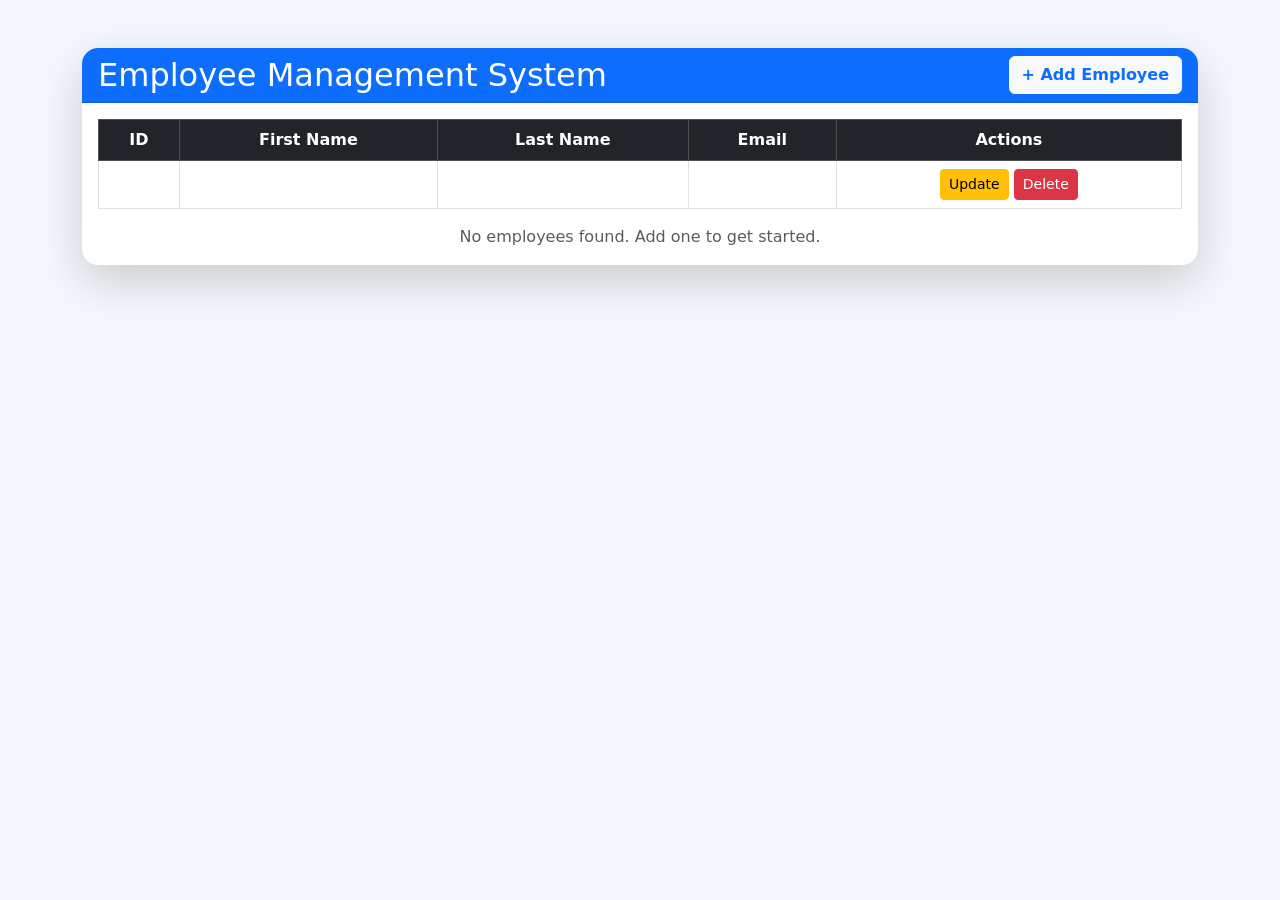
==== target/classes/templates/index.html @ c0b53d02 "Final Employee Management System with UI" ====
<!DOCTYPE html>
<html lang="en" xmlns:th="http://www.thymeleaf.org">
<head>
    <meta charset="UTF-8">
    <title>Employee List</title>
    <link href="https://cdn.jsdelivr.net/npm/bootstrap@5.3.3/dist/css/bootstrap.min.css" rel="stylesheet">
</head>
<body style="background: #f4f7fb;">

<div class="container mt-5">
    <div class="card shadow-lg border-0 rounded-4">
        <div class="card-header bg-primary text-white rounded-top-4 d-flex justify-content-between align-items-center">
            <h2 class="mb-0">Employee Management System</h2>
            <a th:href="@{/showAddForm}" class="btn btn-light text-primary fw-bold">+ Add Employee</a>
        </div>

        <div class="card-body">
            <table class="table table-hover table-bordered align-middle text-center">
                <thead class="table-dark">
                <tr>
                    <th>ID</th>
                    <th>First Name</th>
                    <th>Last Name</th>
                    <th>Email</th>
                    <th>Actions</th>
                </tr>
                </thead>
                <tbody>
                <tr th:each="e : ${employeeList}">
                    <td th:text="${e.id}"></td>
                    <td th:text="${e.firstName}"></td>
                    <td th:text="${e.lastName}"></td>
                    <td th:text="${e.email}"></td>
                    <td>
                        <a th:href="@{/showUpdateForm/{id}(id=${e.id})}" class="btn btn-warning btn-sm">Update</a>
                        <a th:href="@{/deleteEmployee/{id}(id=${e.id})}" class="btn btn-danger btn-sm"
                           onclick="return confirm('Are you sure you want to delete this employee?');">Delete</a>
                    </td>
                </tr>
                </tbody>
            </table>

            <div th:if="${#lists.isEmpty(employeeList)}" class="text-center text-muted mt-3">
                No employees found. Add one to get started.
            </div>
        </div>
    </div>
</div>

</body>
</html>
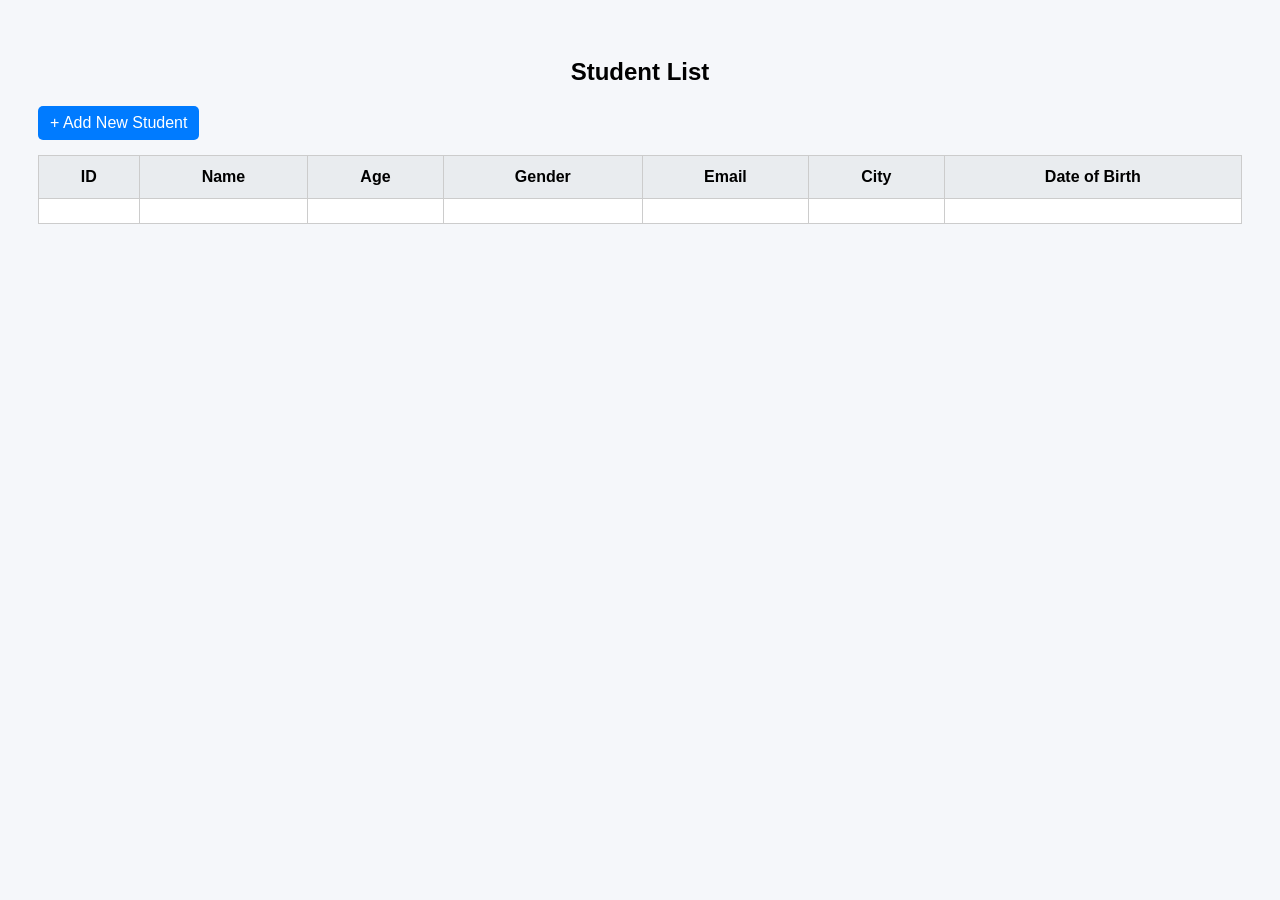
==== commit b8108a63: "Added Spring Boot Student App" ====
--- a/target/classes/templates/index.html
+++ b/target/classes/templates/index.html
@@ -1,51 +1,82 @@
 <!DOCTYPE html>
-<html lang="en" xmlns:th="http://www.thymeleaf.org">
+<html xmlns:th="http://www.thymeleaf.org">
 <head>
-    <meta charset="UTF-8">
-    <title>Employee List</title>
-    <link href="https://cdn.jsdelivr.net/npm/bootstrap@5.3.3/dist/css/bootstrap.min.css" rel="stylesheet">
+    <title>Student List</title>
+
+    <style>
+        body {
+            font-family: Arial, sans-serif;
+            padding: 30px;
+            background-color: #f5f7fa;
+        }
+
+        h2 {
+            text-align: center;
+        }
+
+        a {
+            display: inline-block;
+            margin-bottom: 15px;
+            text-decoration: none;
+            background-color: #007bff;
+            color: white;
+            padding: 8px 12px;
+            border-radius: 5px;
+        }
+
+        a:hover {
+            background-color: #0056b3;
+        }
+
+        table {
+            border-collapse: collapse;
+            width: 100%;
+            background-color: white;
+        }
+
+        th, td {
+            padding: 12px;
+            border: 1px solid #ccc;
+            text-align: center;
+        }
+
+        th {
+            background-color: #e9ecef;
+        }
+
+        tr:hover {
+            background-color: #f1f1f1;
+        }
+    </style>
 </head>
-<body style="background: #f4f7fb;">
 
-<div class="container mt-5">
-    <div class="card shadow-lg border-0 rounded-4">
-        <div class="card-header bg-primary text-white rounded-top-4 d-flex justify-content-between align-items-center">
-            <h2 class="mb-0">Employee Management System</h2>
-            <a th:href="@{/showAddForm}" class="btn btn-light text-primary fw-bold">+ Add Employee</a>
-        </div>
+<body>
 
-        <div class="card-body">
-            <table class="table table-hover table-bordered align-middle text-center">
-                <thead class="table-dark">
-                <tr>
-                    <th>ID</th>
-                    <th>First Name</th>
-                    <th>Last Name</th>
-                    <th>Email</th>
-                    <th>Actions</th>
-                </tr>
-                </thead>
-                <tbody>
-                <tr th:each="e : ${employeeList}">
-                    <td th:text="${e.id}"></td>
-                    <td th:text="${e.firstName}"></td>
-                    <td th:text="${e.lastName}"></td>
-                    <td th:text="${e.email}"></td>
-                    <td>
-                        <a th:href="@{/showUpdateForm/{id}(id=${e.id})}" class="btn btn-warning btn-sm">Update</a>
-                        <a th:href="@{/deleteEmployee/{id}(id=${e.id})}" class="btn btn-danger btn-sm"
-                           onclick="return confirm('Are you sure you want to delete this employee?');">Delete</a>
-                    </td>
-                </tr>
-                </tbody>
-            </table>
+<h2>Student List</h2>
 
-            <div th:if="${#lists.isEmpty(employeeList)}" class="text-center text-muted mt-3">
-                No employees found. Add one to get started.
-            </div>
-        </div>
-    </div>
-</div>
+<a href="/add">+ Add New Student</a>
+
+<table>
+    <tr>
+        <th>ID</th>
+        <th>Name</th>
+        <th>Age</th>
+        <th>Gender</th>
+        <th>Email</th>
+        <th>City</th>
+        <th>Date of Birth</th>
+    </tr>
+
+    <tr th:each="s : ${students}">
+        <td th:text="${s.id}"></td>
+        <td th:text="${s.name}"></td>
+        <td th:text="${s.age}"></td>
+        <td th:text="${s.gender}"></td>
+        <td th:text="${s.email}"></td>
+        <td th:text="${s.city}"></td>
+        <td th:text="${s.dob}"></td>
+    </tr>
+</table>
 
 </body>
 </html>
